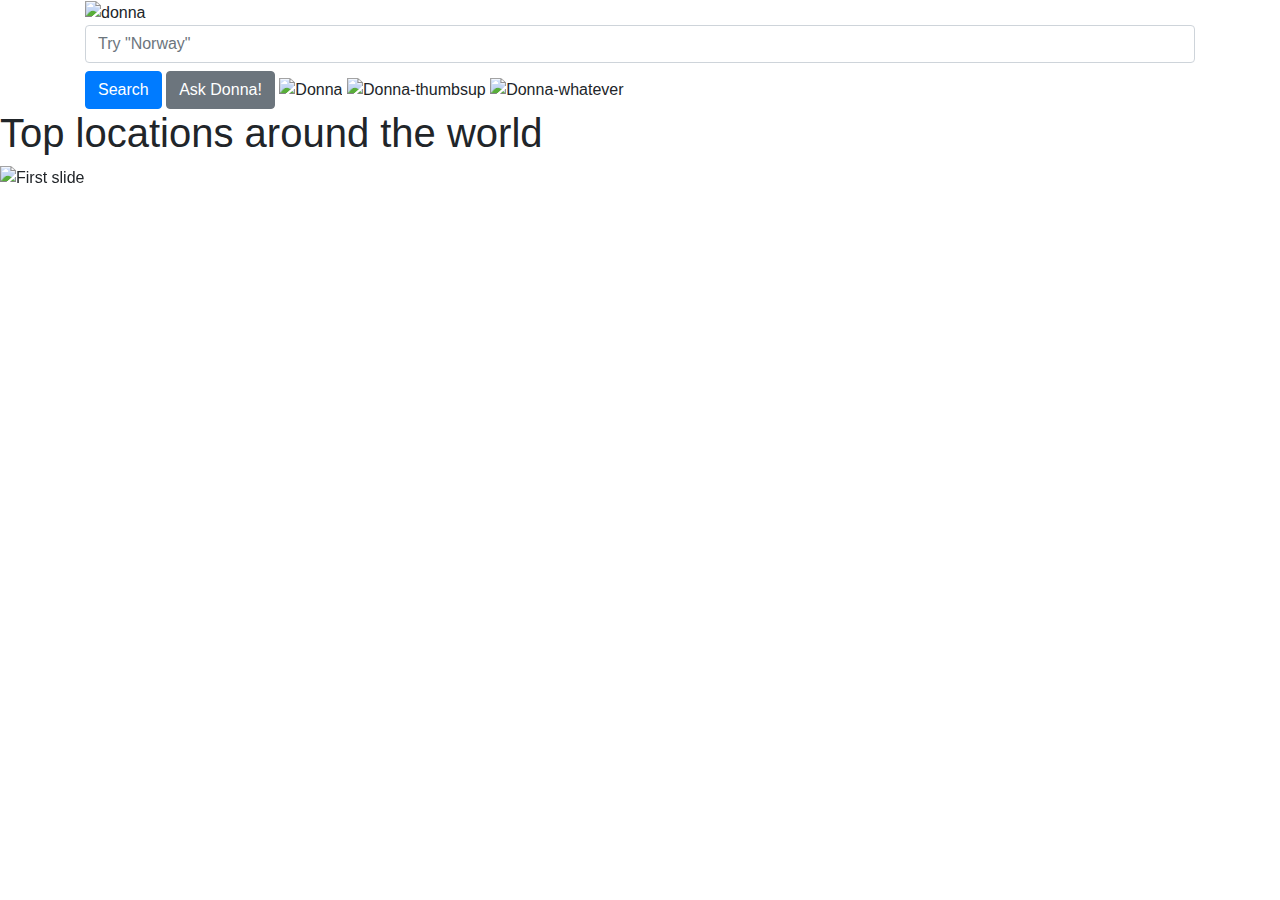
==== index.html @ 61661747 "fixed donna, fixed carousel, fixed auto scroll" ====
<!DOCTYPE html>
<html lang="en">

<head>
    <meta charset="UTF-8">
    <meta name="viewport" content="width=device-width, initial-scale=1.0, shrink-to-fit=no">
    <meta http-equiv="X-UA-Compatible" content="ie=edge">

    <!-- Bootstrap, Firebase and CSS link -->
    <script src="https://www.gstatic.com/firebasejs/4.12.1/firebase.js"></script>
    <link rel="stylesheet" href="https://maxcdn.bootstrapcdn.com/bootstrap/4.0.0/css/bootstrap.min.css" integrity="sha384-Gn5384xqQ1aoWXA+058RXPxPg6fy4IWvTNh0E263XmFcJlSAwiGgFAW/dAiS6JXm"
        crossorigin="anonymous">
    <link rel="stylesheet" type="text/css" href="../GroupProject1/assets/css/style.css">

    <title>Travel Site</title>
</head>

<body>

    <div id="home" class="container vertical-center">
        <form>

            <div class="align-items-center">

                <img id="logo" src="../GroupProject1/assets/images/donna-logo2.png" alt="donna">
                <label class="sr-only" for="autocomplete">Travel</label>
                <input type="text" class="form-control mb-2" id="autocomplete" placeholder="Try &quot;Norway&quot;">

                <button type="submit" id="submit" class="btn btn-primary">Search</button>
                <button type="submit" id="quiz" class="btn btn-secondary">Ask Donna!</button>
                <img id="donna" src="../GroupProject1/assets/images/donna-logo.png" alt="Donna">
                <img id="whatever" src="../GroupProject1/assets/images/whatever.png" alt="Donna-thumbsup">
                <img id="thumbsup" src="../GroupProject1/assets/images/thumbs.png" alt="Donna-whatever">

            </div>
        </form>

    </div>

    <div id="carouselExampleControls" class="carousel slide" data-ride="carousel">
        <h1>Top locations around the world</h1>

        <div class="carousel-inner">
            <div class="carousel-item active">
                <img id="Rome" class="suggestedCity" class="d-block w-100" src="https://brightcove04pmdo-a.akamaihd.net/5104226627001/5104226627001_5232386545001_5215063851001-vs.jpg?pubId=5104226627001&videoId=5215063851001"
                    alt="First slide">
                <div class="carousel-caption d-md-block">
                    <h2>Rome</h2>
                </div>
            </div>
            <div class="carousel-item">
                <img id="Paris" class="suggestedCity" class="d-block w-100" src="https://startup-calendar.com/wp-content/uploads/2016/11/paris.jpg"
                    alt="Second slide">
                <div class="carousel-caption d-md-block">
                    <h2>Paris</h2>
                </div>
            </div>
            <div class="carousel-item">
                <img id="NYC" class="suggestedCity" class="d-block w-100" src="http://s1.1zoom.me/big0/328/USA_Rivers_Houses_Skyscrapers_New_York_City_Night_527334_1280x531.jpg"
                    alt="Third slide">
                <div class="carousel-caption d-md-block">
                    <h2>New York City</h2>
                </div>
            </div>
            <a class="carousel-control-prev" href="#carouselExampleControls" role="button" data-slide="prev">
                <span class="carousel-control-prev-icon" aria-hidden="true"></span>
                <span class="sr-only">Previous</span>
            </a>
            <a class="carousel-control-next" href="#carouselExampleControls" role="button" data-slide="next">
                <span class="carousel-control-next-icon" aria-hidden="true"></span>
                <span class="sr-only">Next</span>
            </a>
        </div>

        <div class="container main-body">
            <div id="flicker-body"></div>
            <div id="weather-body"></div>
            <div id="sygic-body"></div>
            <div id="twitter-body" style="background-color: red"></div>
        </div>
    </div>

    <script>
        // create embedded tweets
        window.twttr = (function (d, s, id) {
            var js, fjs = d.getElementsByTagName(s)[0],
                t = window.twttr || {};
            if (d.getElementById(id)) return t;
            js = d.createElement(s);
            js.id = id;
            js.src = "https://platform.twitter.com/widgets.js";
            fjs.parentNode.insertBefore(js, fjs);

            t._e = [];
            t.ready = function (f) {
                t._e.push(f);
            };

            return t;
        }(document, "script", "twitter-wjs"));
    </script>

    <!-- jQuery and autocomplete scripts -->
    <script src="https://ajax.googleapis.com/ajax/libs/jquery/3.3.1/jquery.min.js"></script>
    <script type="text/javascript" src="../GroupProject1/assets/javascript/autocomplete/src/jquery.autocomplete.js"></script>
    <script type="text/javascript" src="../GroupProject1/assets/javascript/autocomplete/scripts/countries.js"></script>

    <!-- jQuery, Popper.js, and Bootstrap JS -->
    <script src="https://cdnjs.cloudflare.com/ajax/libs/popper.js/1.14.0/umd/popper.min.js" integrity="sha384-cs/chFZiN24E4KMATLdqdvsezGxaGsi4hLGOzlXwp5UZB1LY//20VyM2taTB4QvJ"
        crossorigin="anonymous"></script>
    <script src="https://stackpath.bootstrapcdn.com/bootstrap/4.1.0/js/bootstrap.min.js" integrity="sha384-uefMccjFJAIv6A+rW+L4AHf99KvxDjWSu1z9VI8SKNVmz4sk7buKt/6v9KI65qnm"
        crossorigin="anonymous"></script>
    <script src="../GroupProject1/assets/javascript/app.js"></script>

</body>

</html>
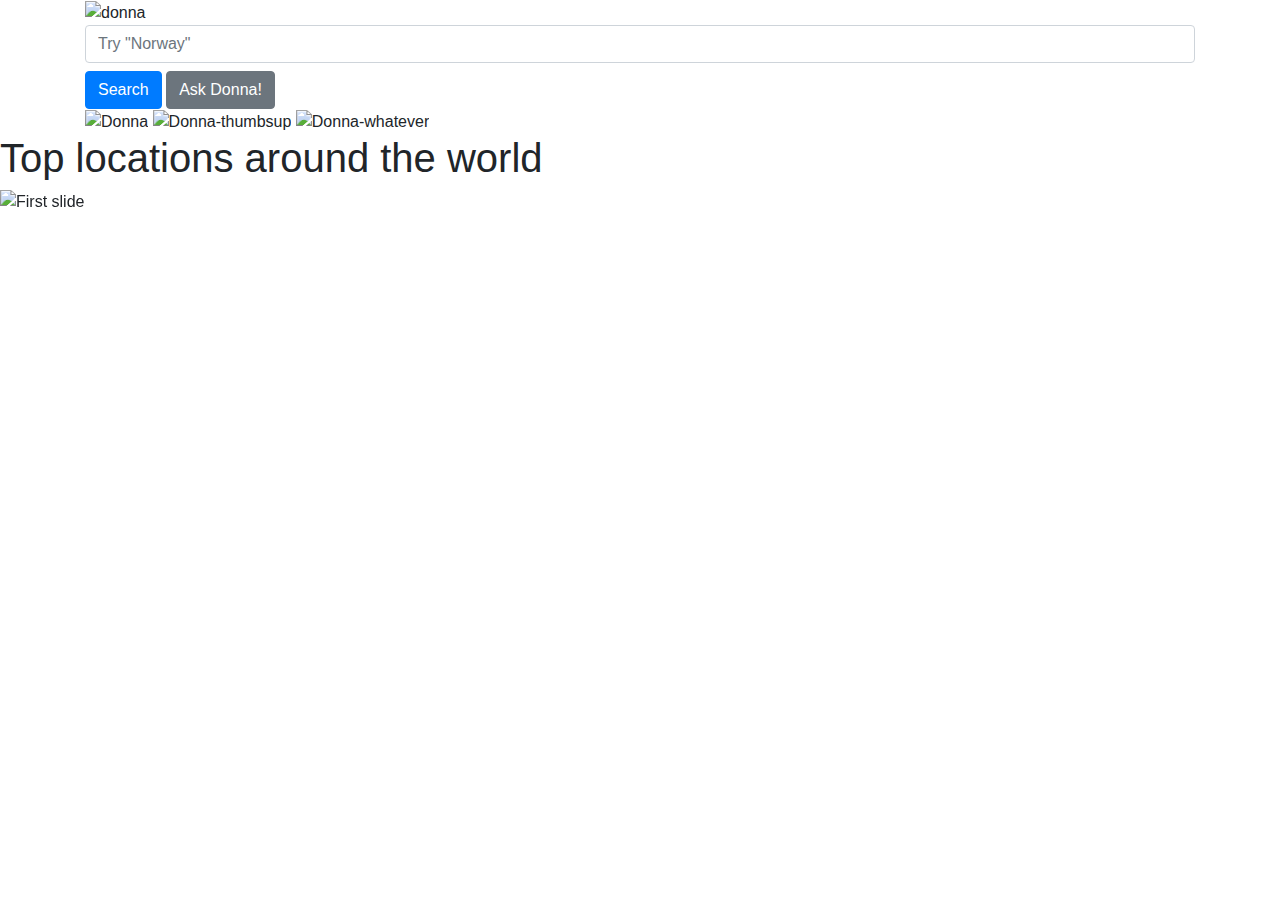
==== commit c6c978c6: "Merge with latest" ====
--- a/index.html
+++ b/index.html
@@ -28,13 +28,12 @@
 
                 <button type="submit" id="submit" class="btn btn-primary">Search</button>
                 <button type="submit" id="quiz" class="btn btn-secondary">Ask Donna!</button>
-                <img id="donna" src="../GroupProject1/assets/images/donna-logo.png" alt="Donna">
-                <img id="whatever" src="../GroupProject1/assets/images/whatever.png" alt="Donna-thumbsup">
-                <img id="thumbsup" src="../GroupProject1/assets/images/thumbs.png" alt="Donna-whatever">
 
             </div>
         </form>
-
+        <img id="donna" src="../GroupProject1/assets/images/donna-logo.png" alt="Donna">
+        <img id="whatever" src="../GroupProject1/assets/images/whatever.png" alt="Donna-thumbsup">
+        <img id="thumbsup" src="../GroupProject1/assets/images/thumbs.png" alt="Donna-whatever">
     </div>
 
     <div id="carouselExampleControls" class="carousel slide" data-ride="carousel">
@@ -45,21 +44,21 @@
                 <img id="Rome" class="suggestedCity" class="d-block w-100" src="https://brightcove04pmdo-a.akamaihd.net/5104226627001/5104226627001_5232386545001_5215063851001-vs.jpg?pubId=5104226627001&videoId=5215063851001"
                     alt="First slide">
                 <div class="carousel-caption d-md-block">
-                    <h2>Rome</h2>
+                    <h1>Rome</h1>
                 </div>
             </div>
             <div class="carousel-item">
                 <img id="Paris" class="suggestedCity" class="d-block w-100" src="https://startup-calendar.com/wp-content/uploads/2016/11/paris.jpg"
                     alt="Second slide">
                 <div class="carousel-caption d-md-block">
-                    <h2>Paris</h2>
+                    <h1>Paris</h1>
                 </div>
             </div>
             <div class="carousel-item">
                 <img id="NYC" class="suggestedCity" class="d-block w-100" src="http://s1.1zoom.me/big0/328/USA_Rivers_Houses_Skyscrapers_New_York_City_Night_527334_1280x531.jpg"
                     alt="Third slide">
                 <div class="carousel-caption d-md-block">
-                    <h2>New York City</h2>
+                    <h1>New York City</h1>
                 </div>
             </div>
             <a class="carousel-control-prev" href="#carouselExampleControls" role="button" data-slide="prev">
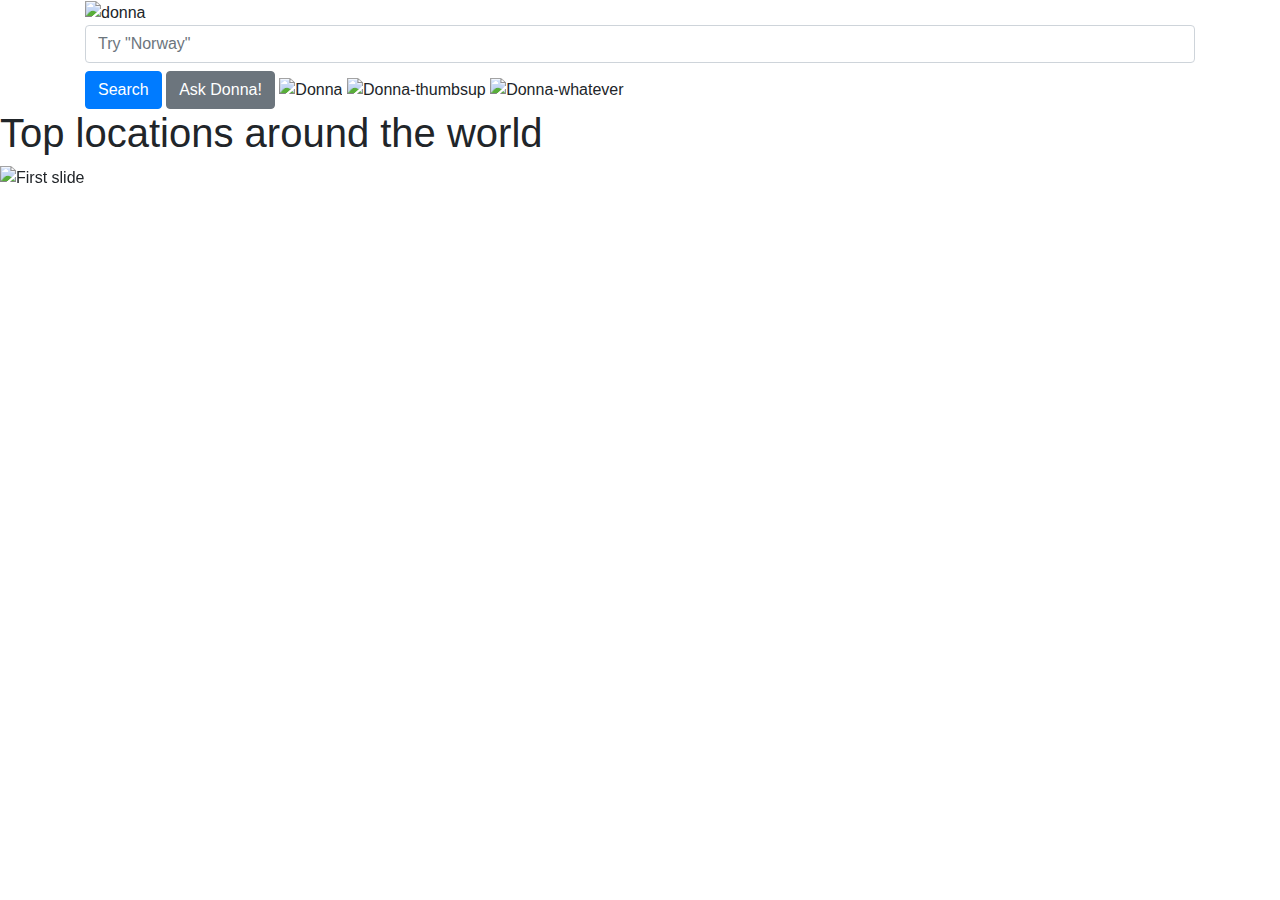
==== commit 9265547e: "Merge branch 'margarita' of https://github.com/dbarthell/GroupProject1" ====
--- a/index.html
+++ b/index.html
@@ -28,12 +28,13 @@
 
                 <button type="submit" id="submit" class="btn btn-primary">Search</button>
                 <button type="submit" id="quiz" class="btn btn-secondary">Ask Donna!</button>
+                <img id="donna" src="../GroupProject1/assets/images/donna-logo.png" alt="Donna">
+                <img id="whatever" src="../GroupProject1/assets/images/whatever.png" alt="Donna-thumbsup">
+                <img id="thumbsup" src="../GroupProject1/assets/images/thumbs.png" alt="Donna-whatever">
 
             </div>
         </form>
-        <img id="donna" src="../GroupProject1/assets/images/donna-logo.png" alt="Donna">
-        <img id="whatever" src="../GroupProject1/assets/images/whatever.png" alt="Donna-thumbsup">
-        <img id="thumbsup" src="../GroupProject1/assets/images/thumbs.png" alt="Donna-whatever">
+
     </div>
 
     <div id="carouselExampleControls" class="carousel slide" data-ride="carousel">
@@ -44,21 +45,21 @@
                 <img id="Rome" class="suggestedCity" class="d-block w-100" src="https://brightcove04pmdo-a.akamaihd.net/5104226627001/5104226627001_5232386545001_5215063851001-vs.jpg?pubId=5104226627001&videoId=5215063851001"
                     alt="First slide">
                 <div class="carousel-caption d-md-block">
-                    <h1>Rome</h1>
+                    <h2>Rome</h2>
                 </div>
             </div>
             <div class="carousel-item">
                 <img id="Paris" class="suggestedCity" class="d-block w-100" src="https://startup-calendar.com/wp-content/uploads/2016/11/paris.jpg"
                     alt="Second slide">
                 <div class="carousel-caption d-md-block">
-                    <h1>Paris</h1>
+                    <h2>Paris</h2>
                 </div>
             </div>
             <div class="carousel-item">
                 <img id="NYC" class="suggestedCity" class="d-block w-100" src="http://s1.1zoom.me/big0/328/USA_Rivers_Houses_Skyscrapers_New_York_City_Night_527334_1280x531.jpg"
                     alt="Third slide">
                 <div class="carousel-caption d-md-block">
-                    <h1>New York City</h1>
+                    <h2>New York City</h2>
                 </div>
             </div>
             <a class="carousel-control-prev" href="#carouselExampleControls" role="button" data-slide="prev">
@@ -70,13 +71,14 @@
                 <span class="sr-only">Next</span>
             </a>
         </div>
+    </div>
 
-        <div class="container main-body">
-            <div id="flicker-body"></div>
-            <div id="weather-body"></div>
-            <div id="sygic-body"></div>
-            <div id="twitter-body" style="background-color: red"></div>
-        </div>
+    <div class="container main-body">
+        <div id="weather-body"></div>
+        <div id="sygic-body"></div>
+        <div id="flicker-body"></div>        
+        <div id="twitter-body" style="background-color: red"></div>
+    </div>
     </div>
 
     <script>
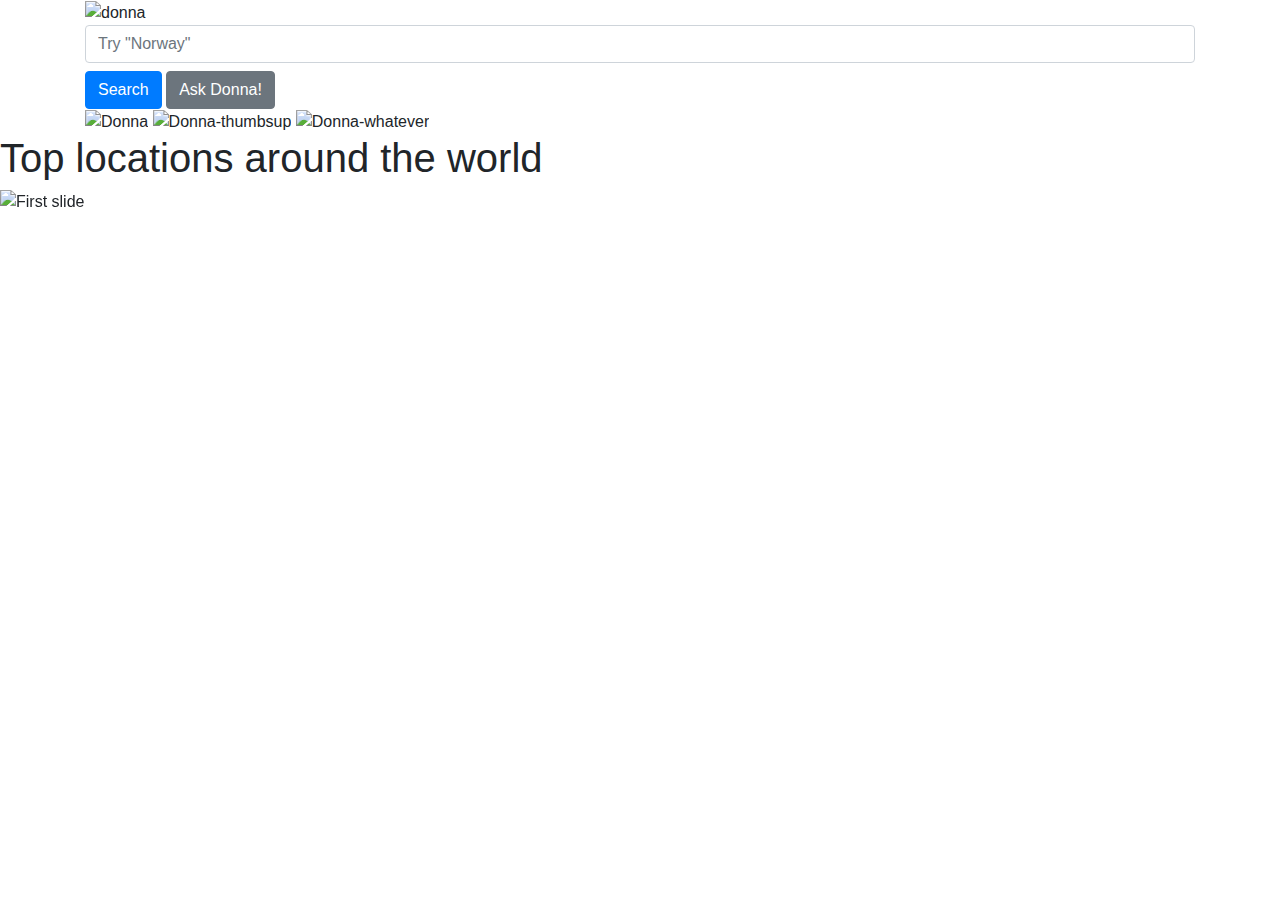
==== commit 0d42a356: "Merge pull request #19 from dbarthell/stephen" ====
--- a/index.html
+++ b/index.html
@@ -28,13 +28,12 @@
 
                 <button type="submit" id="submit" class="btn btn-primary">Search</button>
                 <button type="submit" id="quiz" class="btn btn-secondary">Ask Donna!</button>
-                <img id="donna" src="../GroupProject1/assets/images/donna-logo.png" alt="Donna">
-                <img id="whatever" src="../GroupProject1/assets/images/whatever.png" alt="Donna-thumbsup">
-                <img id="thumbsup" src="../GroupProject1/assets/images/thumbs.png" alt="Donna-whatever">
 
             </div>
         </form>
-
+        <img id="donna" src="../GroupProject1/assets/images/donna-logo.png" alt="Donna">
+        <img id="whatever" src="../GroupProject1/assets/images/whatever.png" alt="Donna-thumbsup">
+        <img id="thumbsup" src="../GroupProject1/assets/images/thumbs.png" alt="Donna-whatever">
     </div>
 
     <div id="carouselExampleControls" class="carousel slide" data-ride="carousel">
@@ -45,21 +44,21 @@
                 <img id="Rome" class="suggestedCity" class="d-block w-100" src="https://brightcove04pmdo-a.akamaihd.net/5104226627001/5104226627001_5232386545001_5215063851001-vs.jpg?pubId=5104226627001&videoId=5215063851001"
                     alt="First slide">
                 <div class="carousel-caption d-md-block">
-                    <h2>Rome</h2>
+                    <h1>Rome</h1>
                 </div>
             </div>
             <div class="carousel-item">
                 <img id="Paris" class="suggestedCity" class="d-block w-100" src="https://startup-calendar.com/wp-content/uploads/2016/11/paris.jpg"
                     alt="Second slide">
                 <div class="carousel-caption d-md-block">
-                    <h2>Paris</h2>
+                    <h1>Paris</h1>
                 </div>
             </div>
             <div class="carousel-item">
                 <img id="NYC" class="suggestedCity" class="d-block w-100" src="http://s1.1zoom.me/big0/328/USA_Rivers_Houses_Skyscrapers_New_York_City_Night_527334_1280x531.jpg"
                     alt="Third slide">
                 <div class="carousel-caption d-md-block">
-                    <h2>New York City</h2>
+                    <h1>New York City</h1>
                 </div>
             </div>
             <a class="carousel-control-prev" href="#carouselExampleControls" role="button" data-slide="prev">
@@ -75,9 +74,9 @@
 
     <div class="container main-body">
         <div id="weather-body"></div>
-        <div id="sygic-body"></div>
-        <div id="flicker-body"></div>        
-        <div id="twitter-body" style="background-color: red"></div>
+        <div id="flicker-body"></div>  
+        <div id="sygic-body"></div>              
+        <div id="twitter-body"></div>
     </div>
     </div>
 
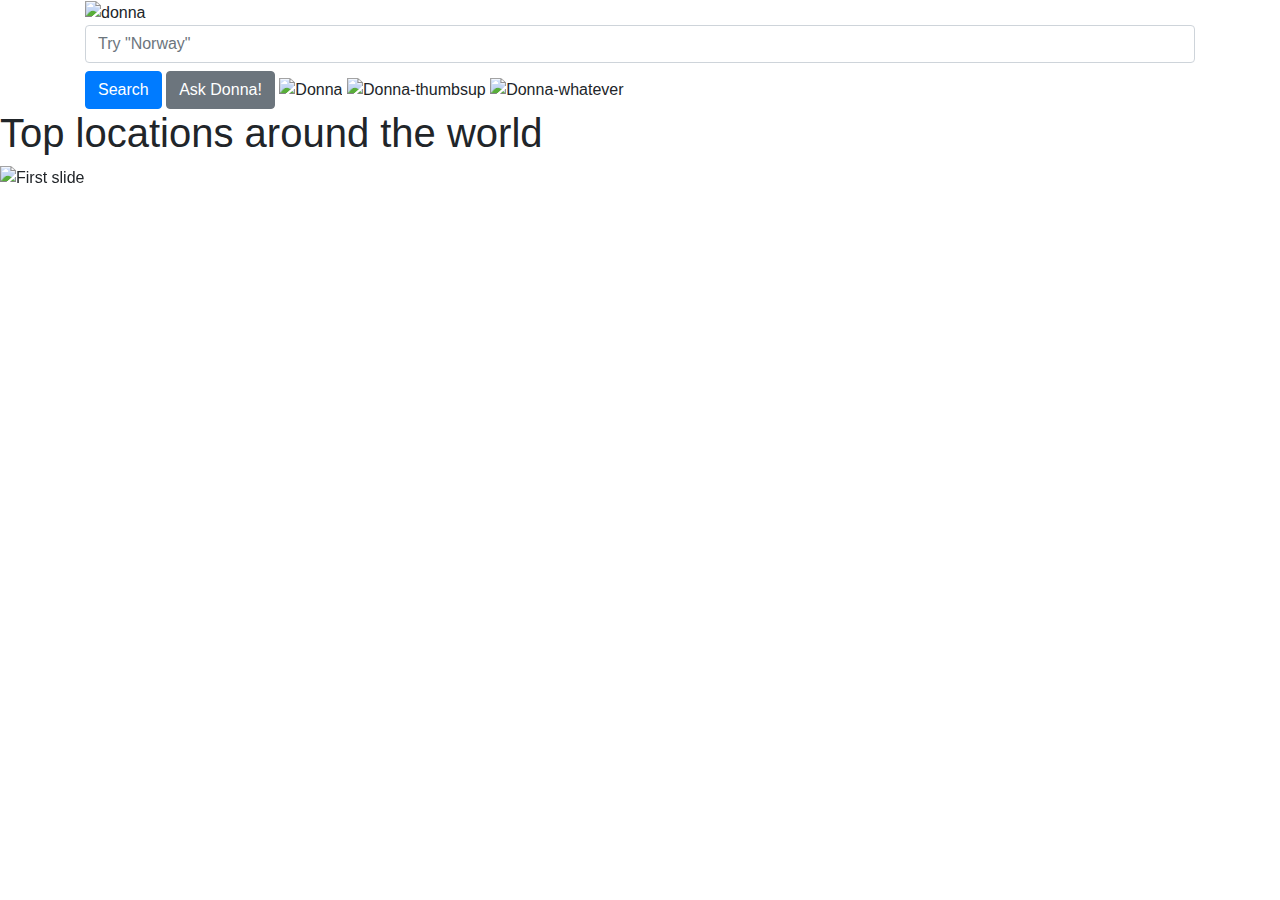
==== commit b1e75acc: "Merge branch 'master' of https://github.com/dbarthell/GroupProject1 into margarita" ====
--- a/index.html
+++ b/index.html
@@ -28,12 +28,13 @@
 
                 <button type="submit" id="submit" class="btn btn-primary">Search</button>
                 <button type="submit" id="quiz" class="btn btn-secondary">Ask Donna!</button>
+                <img id="donna" src="../GroupProject1/assets/images/donna-logo.png" alt="Donna">
+                <img id="whatever" src="../GroupProject1/assets/images/whatever.png" alt="Donna-thumbsup">
+                <img id="thumbsup" src="../GroupProject1/assets/images/thumbs.png" alt="Donna-whatever">
 
             </div>
         </form>
-        <img id="donna" src="../GroupProject1/assets/images/donna-logo.png" alt="Donna">
-        <img id="whatever" src="../GroupProject1/assets/images/whatever.png" alt="Donna-thumbsup">
-        <img id="thumbsup" src="../GroupProject1/assets/images/thumbs.png" alt="Donna-whatever">
+
     </div>
 
     <div id="carouselExampleControls" class="carousel slide" data-ride="carousel">
@@ -44,21 +45,21 @@
                 <img id="Rome" class="suggestedCity" class="d-block w-100" src="https://brightcove04pmdo-a.akamaihd.net/5104226627001/5104226627001_5232386545001_5215063851001-vs.jpg?pubId=5104226627001&videoId=5215063851001"
                     alt="First slide">
                 <div class="carousel-caption d-md-block">
-                    <h1>Rome</h1>
+                    <h2>Rome</h2>
                 </div>
             </div>
             <div class="carousel-item">
                 <img id="Paris" class="suggestedCity" class="d-block w-100" src="https://startup-calendar.com/wp-content/uploads/2016/11/paris.jpg"
                     alt="Second slide">
                 <div class="carousel-caption d-md-block">
-                    <h1>Paris</h1>
+                    <h2>Paris</h2>
                 </div>
             </div>
             <div class="carousel-item">
                 <img id="NYC" class="suggestedCity" class="d-block w-100" src="http://s1.1zoom.me/big0/328/USA_Rivers_Houses_Skyscrapers_New_York_City_Night_527334_1280x531.jpg"
                     alt="Third slide">
                 <div class="carousel-caption d-md-block">
-                    <h1>New York City</h1>
+                    <h2>New York City</h2>
                 </div>
             </div>
             <a class="carousel-control-prev" href="#carouselExampleControls" role="button" data-slide="prev">
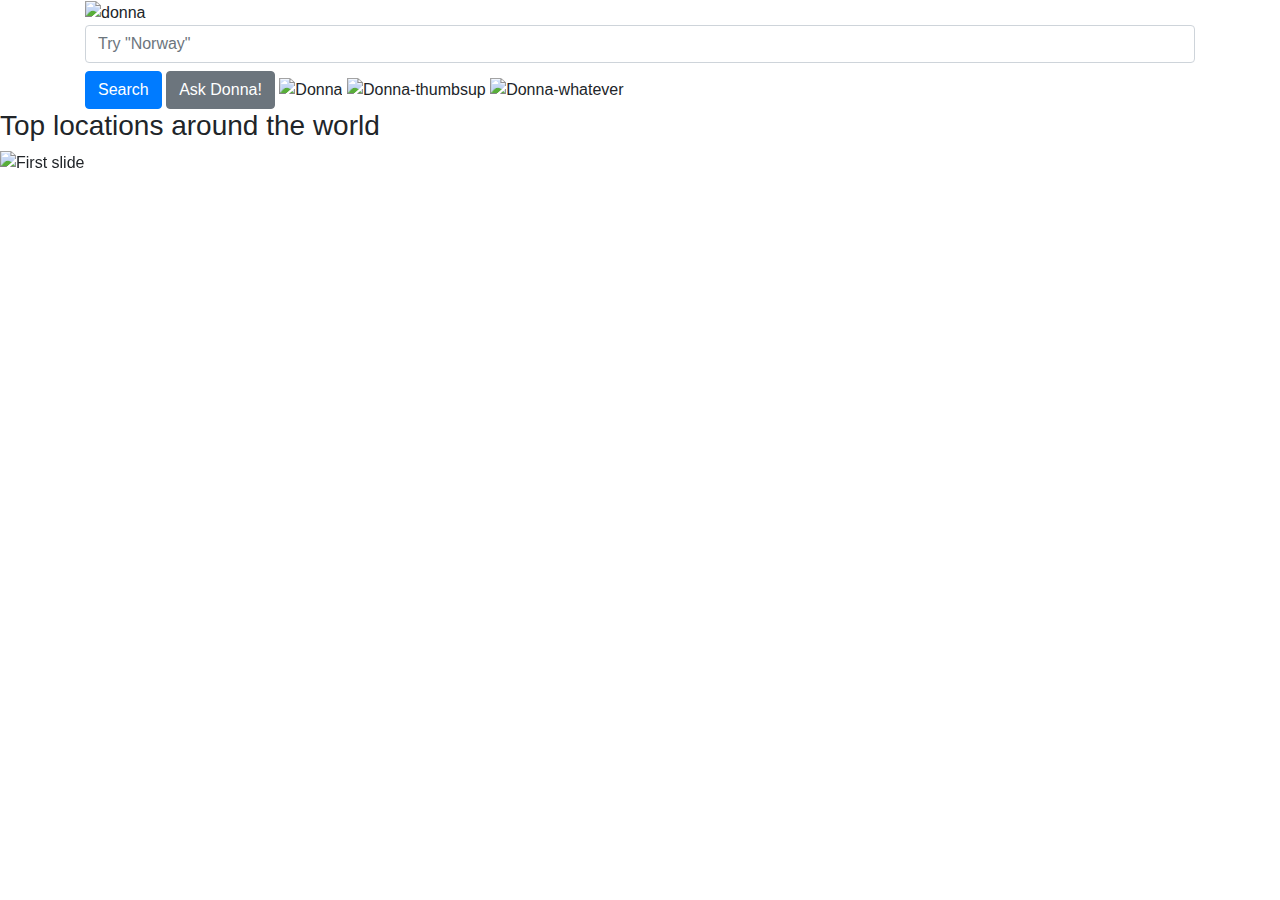
==== commit 88741903: "Push" ====
--- a/index.html
+++ b/index.html
@@ -19,27 +19,21 @@
 
     <div id="home" class="container vertical-center">
         <form>
-
             <div class="align-items-center">
-
                 <img id="logo" src="../GroupProject1/assets/images/donna-logo2.png" alt="donna">
                 <label class="sr-only" for="autocomplete">Travel</label>
                 <input type="text" class="form-control mb-2" id="autocomplete" placeholder="Try &quot;Norway&quot;">
-
                 <button type="submit" id="submit" class="btn btn-primary">Search</button>
                 <button type="submit" id="quiz" class="btn btn-secondary">Ask Donna!</button>
                 <img id="donna" src="../GroupProject1/assets/images/donna-logo.png" alt="Donna">
                 <img id="whatever" src="../GroupProject1/assets/images/whatever.png" alt="Donna-thumbsup">
                 <img id="thumbsup" src="../GroupProject1/assets/images/thumbs.png" alt="Donna-whatever">
-
             </div>
         </form>
-
     </div>
 
     <div id="carouselExampleControls" class="carousel slide" data-ride="carousel">
-        <h1>Top locations around the world</h1>
-
+        <h3>Top locations around the world</h3>
         <div class="carousel-inner">
             <div class="carousel-item active">
                 <img id="Rome" class="suggestedCity" class="d-block w-100" src="https://brightcove04pmdo-a.akamaihd.net/5104226627001/5104226627001_5232386545001_5215063851001-vs.jpg?pubId=5104226627001&videoId=5215063851001"
@@ -56,7 +50,7 @@
                 </div>
             </div>
             <div class="carousel-item">
-                <img id="NYC" class="suggestedCity" class="d-block w-100" src="http://s1.1zoom.me/big0/328/USA_Rivers_Houses_Skyscrapers_New_York_City_Night_527334_1280x531.jpg"
+                <img id="New_York_City" class="suggestedCity" class="d-block w-100" src="http://s1.1zoom.me/big0/328/USA_Rivers_Houses_Skyscrapers_New_York_City_Night_527334_1280x531.jpg"
                     alt="Third slide">
                 <div class="carousel-caption d-md-block">
                     <h2>New York City</h2>
@@ -75,10 +69,9 @@
 
     <div class="container main-body">
         <div id="weather-body"></div>
-        <div id="flicker-body"></div>  
-        <div id="sygic-body"></div>              
+        <div id="flicker-body"></div>
+        <div id="sygic-body"></div>
         <div id="twitter-body"></div>
-    </div>
     </div>
 
     <script>
